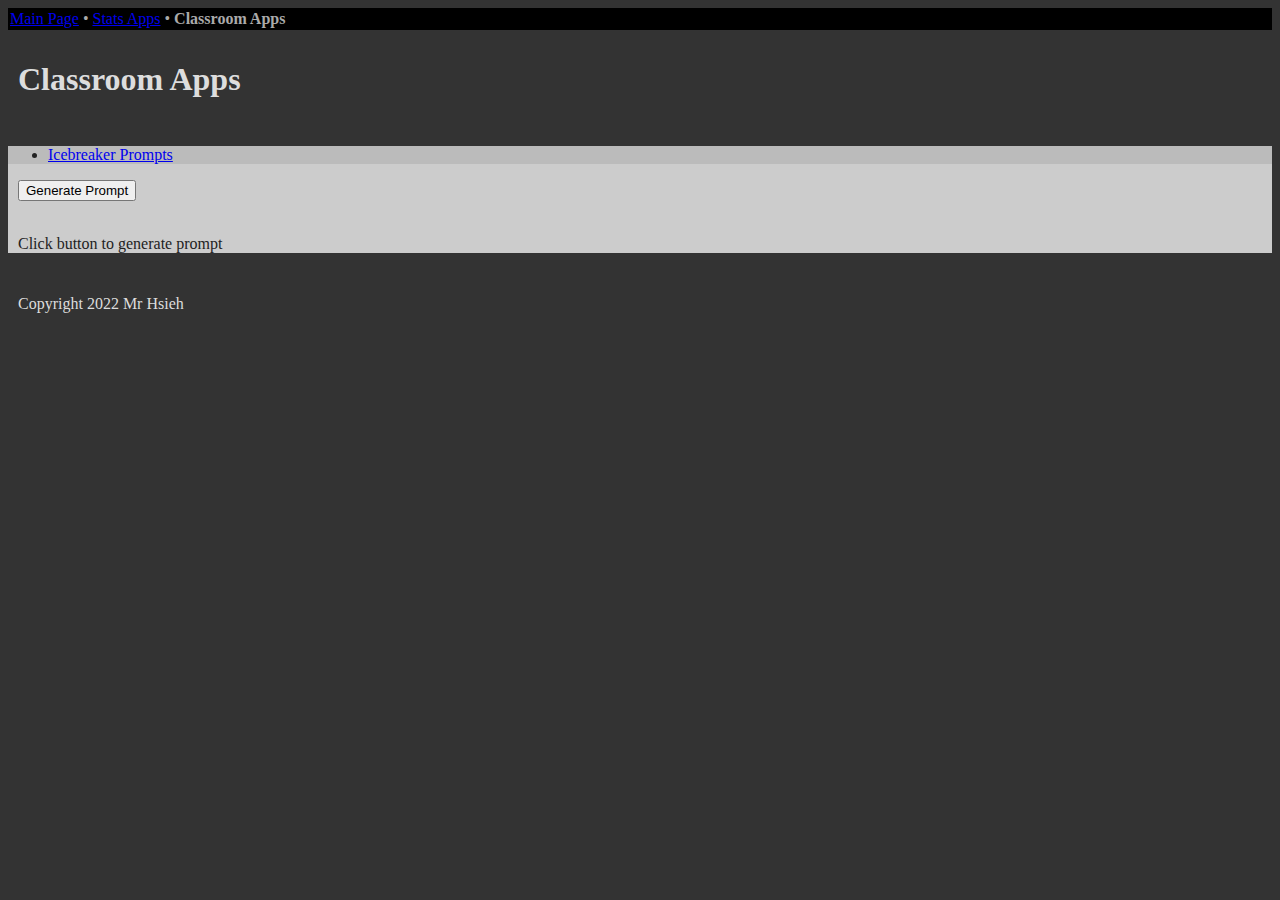
==== classroomApps.html @ c3a71892 "add classroomAppss page, Icebreaker prompts applet" ====
<!DOCTYPE html>
<html>

<head>
    <meta charset='utf-8'>
    <meta name="description" content="MrHsiehVCS.GitHub.io : ">
    <meta name="viewport" content="width=device-width, initial-scale=1, shrink-to-fit=no">

    <!-- <link rel="stylesheet" type="text/css" media="screen" href="stylesheets/stylesheet.css"> -->
    <!-- <link rel="stylesheet" type="text/css" media="screen" href="jquery-ui-1.12.1/jquery-ui.css"> -->
    <!-- <link rel="stylesheet" type="text/css" media="screen" href="stylesheets/jquery.sliderTabs.css"> -->
    <link rel="stylesheet" href="css/bootstrap.css">
    <link rel="stylesheet" href="stylesheets/general.css">

    <!-- <link rel="stylesheet" href="https://maxcdn.bootstrapcdn.com/bootstrap/3.3.7/css/bootstrap.min.css"> -->

    <title>Mr Hsieh's Math Apps</title>
    <link rel="shortcut icon" href="favicon.ico" type="image/x-icon" src="favicon.ico">

    <script src="javascripts/jquery-3.3.1.js"></script>
    <script src="js/popper.js"></script>
    <script src="js/bootstrap.js"></script>
    <script src="javascripts/dnd_tristana2.js"></script>
    <script type="text/javascript" src="javascripts/icebreaker_questions.js"></script>
    <!-- fontawesome.com -->
    <link rel="stylesheet" href="https://use.fontawesome.com/releases/v5.0.9/css/all.css"
        integrity="sha384-5SOiIsAziJl6AWe0HWRKTXlfcSHKmYV4RBF18PPJ173Kzn7jzMyFuTtk8JA7QQG1" crossorigin="anonymous">
    <!-- <script defer src="https://use.fontawesome.com/releases/v5.0.9/js/all.js" integrity="sha384-8iPTk2s/jMVj81dnzb/iFR2sdA7u06vHJyyLlAd4snFpCl/SnyUjRrbdJsw1pGIl" crossorigin="anonymous"></script> -->



    <!-- <script src="https://ajax.aspnetcdn.com/ajax/jQuery/jquery-3.3.1.min.js"></script> -->
    <!-- <script src="https://ajax.googleapis.com/ajax/libs/jquery/3.3.1/jquery.min.js"></script> -->

    <!-- <script src="jquery-ui-1.12.1/jquery-ui.js"></script> -->
    <!-- <script src="http://ajax.googleapis.com/ajax/libs/jqueryui/1.10.3/jquery-ui.min.js"></script> -->

    <!-- <script type="text/javascript" src="javascripts/tristana_magic_index.js"></script>  -->
    <!-- <script type="text/javascript" src="javascripts/jquery.sliderTabs.js"></script> -->
    <!-- <script type="text/javascript" src="javascripts/dnd_tristana.js"></script> -->
</head>

<!-- <body data-spy="scroll" data-target=".nav" data-offset="50"> -->

<body data-spy="" data-target=".nav" data-offset="50">
    <nav style="background-color:#000;">
        <a href="index.html">Main Page</a> &#x2022;
        <a href="statsApps.html">Stats Apps</a> &#x2022;
        <strong>Classroom Apps</strong> 
    </nav>
    <!-- HEADER -->
    <div id="header_wrap" class="outer container">
        <header class="inner">
            <h1 id="project_title" class="text-center">Classroom Apps</h1>
            <!-- <h2 id="project_tagline">An attempt to make magic come alive</h2> -->
        </header>
    </div>




    <!-- MAIN CONTENT -->
    <div id="main_content_wrap" class="outer">
        <section id="main_content" class="inner container">
            <div class="row">
                <div id="nav-col" class="col-md-3 col-lg-2 ">

                    <ul class="nav" role="tablist">

                        <li class="nav-item col-3 col-sm-4 col-md-12 text-center nopadding">
                            <a class="nav-link" data-toggle="tab" href="#IcebreakerPromptsTab">Icebreaker Prompts</a>
                        </li>
                    </ul>
                </div>



                <div class="tab-content col-md-9 col-lg-10 ">


                    <div class="tab-pane" id="IcebreakerPromptsTab">
                        <button type="button" class="btn-lg btn-primary" onclick="setNewPrompts()">Generate
                            Prompt</button> 
                        <br>
                        <br>
                        <p id="promptDiv">Click button to generate prompt</p>
                    </div>


                </div>

            </div>
    </div>
    </section>
    </div>
    <!-- END section main_content class="inner" -->


    <!-- END MAIN CONTENT -->
    <!-- FOOTER  -->
    <div id="footer_wrap" class="outer">
        <footer class="inner">
            <p>Copyright 2022 Mr Hsieh</p>
        </footer>
    </div>


</body>

</html>
---- stylesheets/general.css ----
body {
	color:#ddd;
	background: #333;
}

nav {
	color:#aaa;
	background-color:#000;
	padding:2px;
}

.outer
{
	width:100%;
}

#header_wrap {
	padding: 10px;
}

#main_content_wrap {
	color:#222;
	background-color:#ccc;
	width: 100%;
	/*padding: 10px;*/
}

#main_content {
}

#footer_wrap {
	padding:10px;
}

.wrapper {
	padding:15px;
}

.popover-header {
	color:#000;
}

.inner
{
	/*width:100%;*/
	margin: 0px 0px 0px 0px;
	max-width: 100%;
}


.fat 
{
	width: 100%;
}

.nav-item .md
{
	width:100%;
}

.nav-link:hover
{
	background-color: #ddd;
}

.nav-link:active
{
	background-color: #bbb;
}

.nav-item .active {
	background-color: #007bff;
	color: #fff;
}

.nopadding {
	padding: 0 !important;
	margin: 0 !important;
}

html {
	overflow-y: scroll;
}

.affix {
	top: 0;
	width: 100%;
}

.affix-top {
	width: 100%;
}

.affix-bottom {
	position: absolute;
	width: 100%;  
}

.no-margin {
	margin:0px 0px 0px 0px;
}
.small-margin {
	margin:2px 2px 2px 2px;
}

.no-padding {
	padding:0px;
}

#hp-holder {
	position:relative;
	/*width:120px;*/
	height:120px;
	color:#fff;
}

#mp-holder {
	position:relative;
	/*width: 120px;*/
	height: 120px;
	color:#fff;
}

.floating-centered {
	position:absolute;
	top:50%;
	left:50%;
	transform:translate(-50%, -50%);
}

.relative {
	position:relative;
}

.card-header .fa {
	transition: .3s ;
}
.card-header .collapsed .fa {
	transform: rotate(-90deg);
}

#nav-col {
	background-color: #bbb;
	/*margin: 10px;*/
	/*margin-right: 100px;*/
	padding:0px;
}

.tab-pane {
	margin:10px;
}

#roll-answer-wrapper {
	/*each line is 24px, add 20 for padding*/
	/*min-height: 120px;*/
	/*min-height: 96px;*/
	min-height: 116px;
	position:relative;
	box-sizing: border-box;
	padding:10px;

}

#roll-answer {
	/*min-height: 120px;*/
	/*width: 100%;*/
	/*background-color: #f00;*/
	clear:both;
	position:static;
	padding-right: 20px;
	top:50%;
	/* transform: translateY(-50%); */
	/* -webkit-transform: translateY(-50%); */
	/* -ms-transform: translateY(-50%); */
}
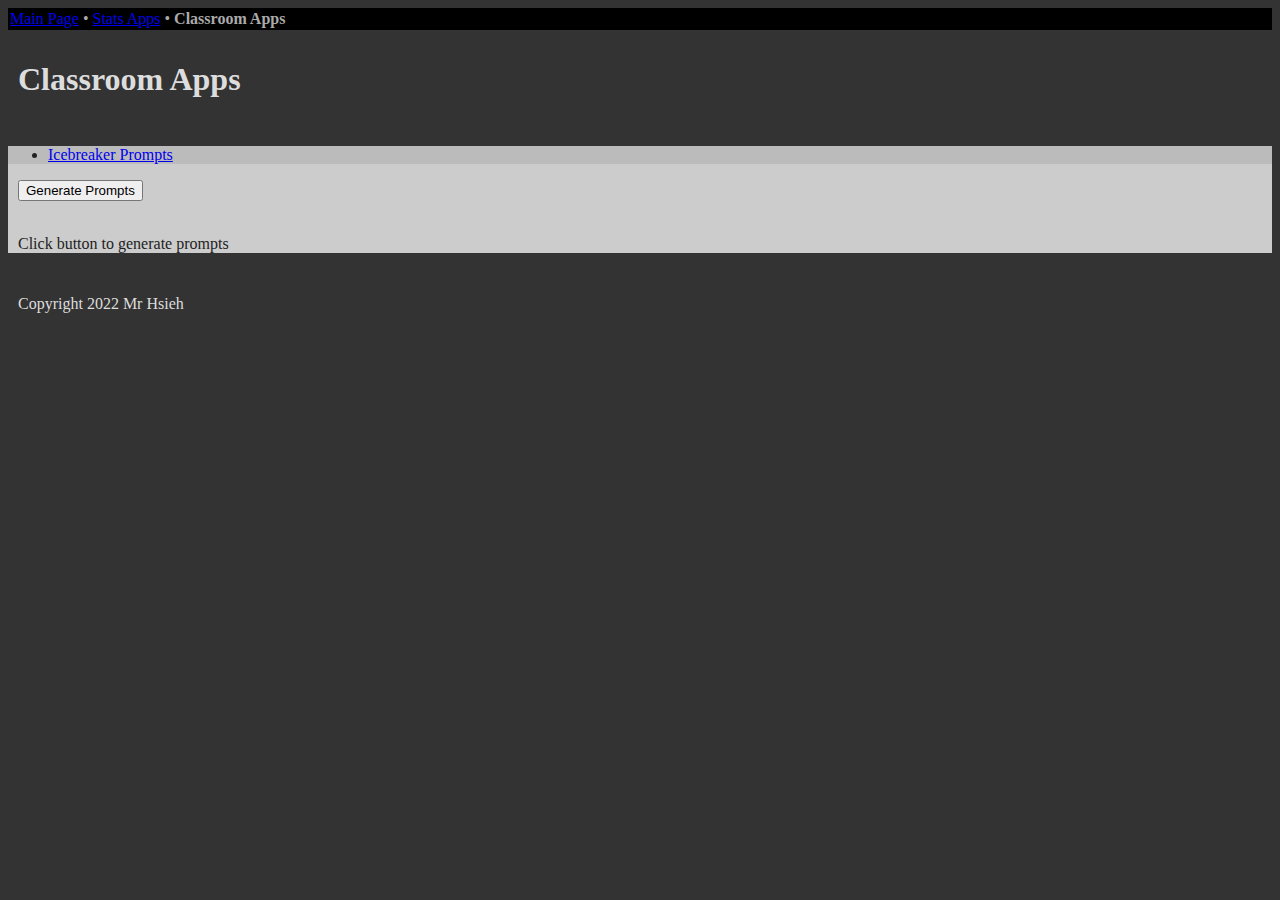
==== commit c89d7780: "typo" ====
--- a/classroomApps.html
+++ b/classroomApps.html
@@ -80,10 +80,10 @@
 
                     <div class="tab-pane" id="IcebreakerPromptsTab">
                         <button type="button" class="btn-lg btn-primary" onclick="setNewPrompts()">Generate
-                            Prompt</button> 
+                            Prompts</button> 
                         <br>
                         <br>
-                        <p id="promptDiv">Click button to generate prompt</p>
+                        <p id="promptDiv">Click button to generate prompts</p>
                     </div>
 
 
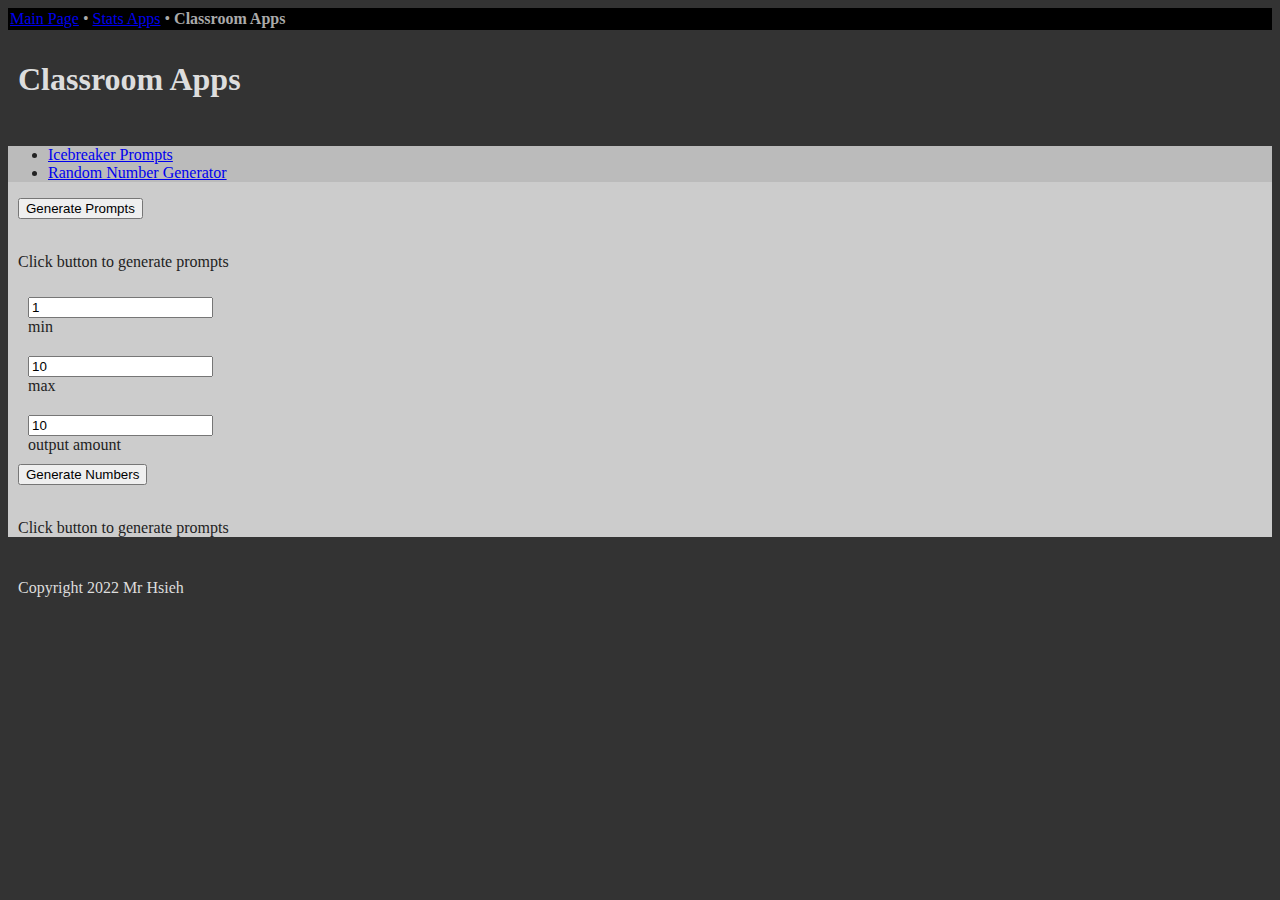
==== commit 30321232: "Add Random Number Generator App" ====
--- a/classroomApps.html
+++ b/classroomApps.html
@@ -14,7 +14,7 @@
 
     <!-- <link rel="stylesheet" href="https://maxcdn.bootstrapcdn.com/bootstrap/3.3.7/css/bootstrap.min.css"> -->
 
-    <title>Mr Hsieh's Math Apps</title>
+    <title>Mr Hsieh's Classroom Apps</title>
     <link rel="shortcut icon" href="favicon.ico" type="image/x-icon" src="favicon.ico">
 
     <script src="javascripts/jquery-3.3.1.js"></script>
@@ -22,6 +22,7 @@
     <script src="js/bootstrap.js"></script>
     <script src="javascripts/dnd_tristana2.js"></script>
     <script type="text/javascript" src="javascripts/icebreaker_questions.js"></script>
+    <script type="text/javascript" src="javascripts/randomNumberGenerator.js"></script>
     <!-- fontawesome.com -->
     <link rel="stylesheet" href="https://use.fontawesome.com/releases/v5.0.9/css/all.css"
         integrity="sha384-5SOiIsAziJl6AWe0HWRKTXlfcSHKmYV4RBF18PPJ173Kzn7jzMyFuTtk8JA7QQG1" crossorigin="anonymous">
@@ -70,6 +71,9 @@
                         <li class="nav-item col-3 col-sm-4 col-md-12 text-center nopadding">
                             <a class="nav-link" data-toggle="tab" href="#IcebreakerPromptsTab">Icebreaker Prompts</a>
                         </li>
+                        <li class="nav-item col-3 col-sm-4 col-md-12 text-center nopadding">
+                            <a class="nav-link" data-toggle="tab" href="#RandomNumberGeneratorTab">Random Number Generator</a> 
+                        </li>
                     </ul>
                 </div>
 
@@ -84,6 +88,30 @@
                         <br>
                         <br>
                         <p id="promptDiv">Click button to generate prompts</p>
+                    </div>
+
+                    <div class="tab-pane" id="RandomNumberGeneratorTab">
+                        <div class="row">
+                            <div class="form-floating"style="padding:10px; width:100px">
+                                <input type="number" class="form-control" id="randMinInput" value="1">
+                                <label for="floatingInput">min</label>
+                            </div>
+                            <div class="form-floating"style="padding:10px; width:100px">
+                                <input type="number" class="form-control" id="randMaxInput" value="10">
+                                <label for="floatingInput">max</label>
+                            </div>
+                            <div class="form-floating"style="padding:10px; width:130px">
+                                <input type="number" class="form-control"  id="randOutputCount" value="10">
+                                <label for="floatingInput">output amount</label>
+                            </div>
+                        </div>
+                        <div class="row">
+                            <button type="button" class="btn-lg btn-primary" onclick="generateRandomNumbers()">Generate
+                                Numbers</button> 
+                            
+                        </div>
+                        <br>
+                        <p id="randomNumberDiv">Click button to generate prompts</p>
                     </div>
 
 
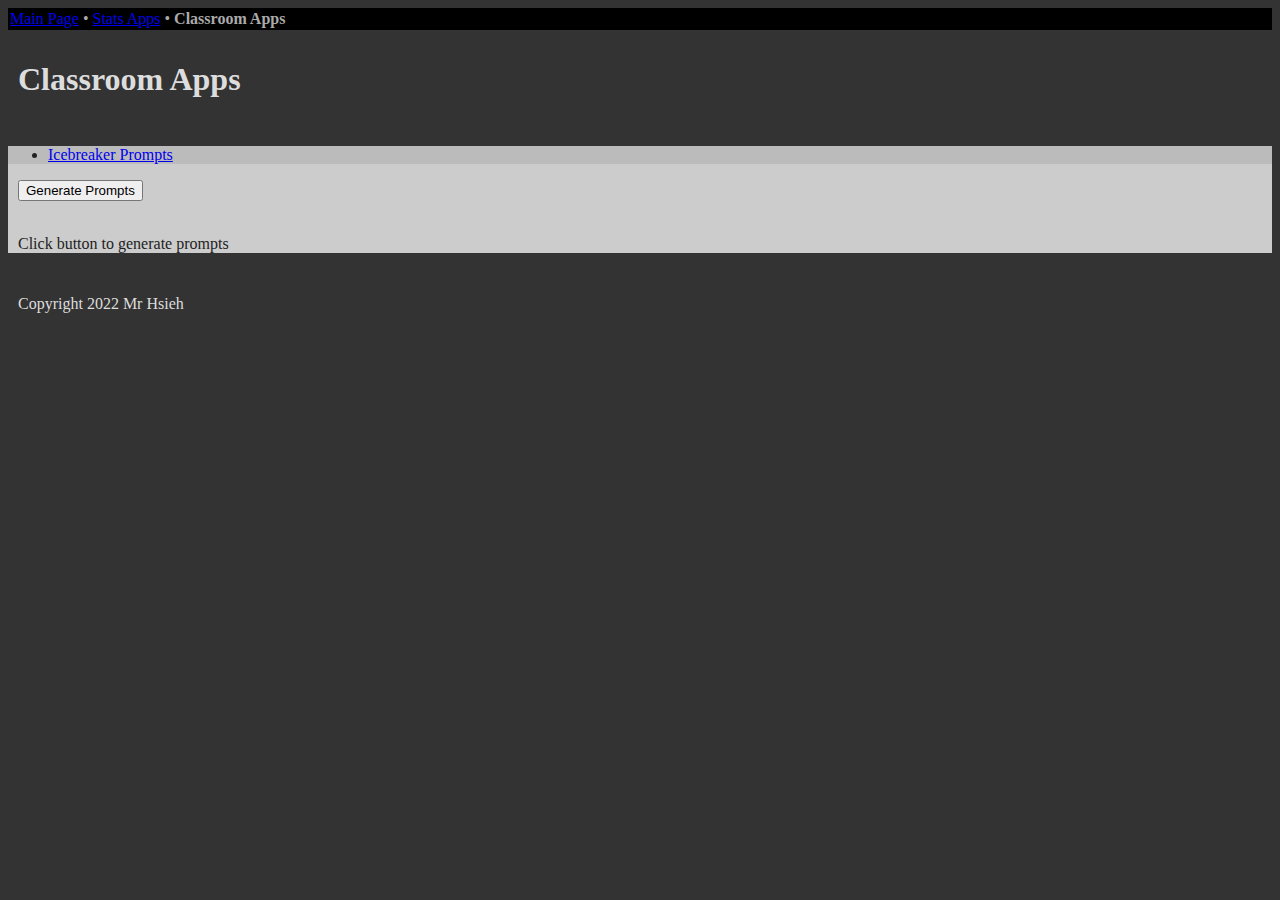
==== commit e109820d: "ui for rand num gen, move to stats apps" ====
--- a/classroomApps.html
+++ b/classroomApps.html
@@ -22,7 +22,6 @@
     <script src="js/bootstrap.js"></script>
     <script src="javascripts/dnd_tristana2.js"></script>
     <script type="text/javascript" src="javascripts/icebreaker_questions.js"></script>
-    <script type="text/javascript" src="javascripts/randomNumberGenerator.js"></script>
     <!-- fontawesome.com -->
     <link rel="stylesheet" href="https://use.fontawesome.com/releases/v5.0.9/css/all.css"
         integrity="sha384-5SOiIsAziJl6AWe0HWRKTXlfcSHKmYV4RBF18PPJ173Kzn7jzMyFuTtk8JA7QQG1" crossorigin="anonymous">
@@ -71,9 +70,7 @@
                         <li class="nav-item col-3 col-sm-4 col-md-12 text-center nopadding">
                             <a class="nav-link" data-toggle="tab" href="#IcebreakerPromptsTab">Icebreaker Prompts</a>
                         </li>
-                        <li class="nav-item col-3 col-sm-4 col-md-12 text-center nopadding">
-                            <a class="nav-link" data-toggle="tab" href="#RandomNumberGeneratorTab">Random Number Generator</a> 
-                        </li>
+                        
                     </ul>
                 </div>
 
@@ -90,29 +87,7 @@
                         <p id="promptDiv">Click button to generate prompts</p>
                     </div>
 
-                    <div class="tab-pane" id="RandomNumberGeneratorTab">
-                        <div class="row">
-                            <div class="form-floating"style="padding:10px; width:100px">
-                                <input type="number" class="form-control" id="randMinInput" value="1">
-                                <label for="floatingInput">min</label>
-                            </div>
-                            <div class="form-floating"style="padding:10px; width:100px">
-                                <input type="number" class="form-control" id="randMaxInput" value="10">
-                                <label for="floatingInput">max</label>
-                            </div>
-                            <div class="form-floating"style="padding:10px; width:130px">
-                                <input type="number" class="form-control"  id="randOutputCount" value="10">
-                                <label for="floatingInput">output amount</label>
-                            </div>
-                        </div>
-                        <div class="row">
-                            <button type="button" class="btn-lg btn-primary" onclick="generateRandomNumbers()">Generate
-                                Numbers</button> 
-                            
-                        </div>
-                        <br>
-                        <p id="randomNumberDiv">Click button to generate prompts</p>
-                    </div>
+                    
 
 
                 </div>
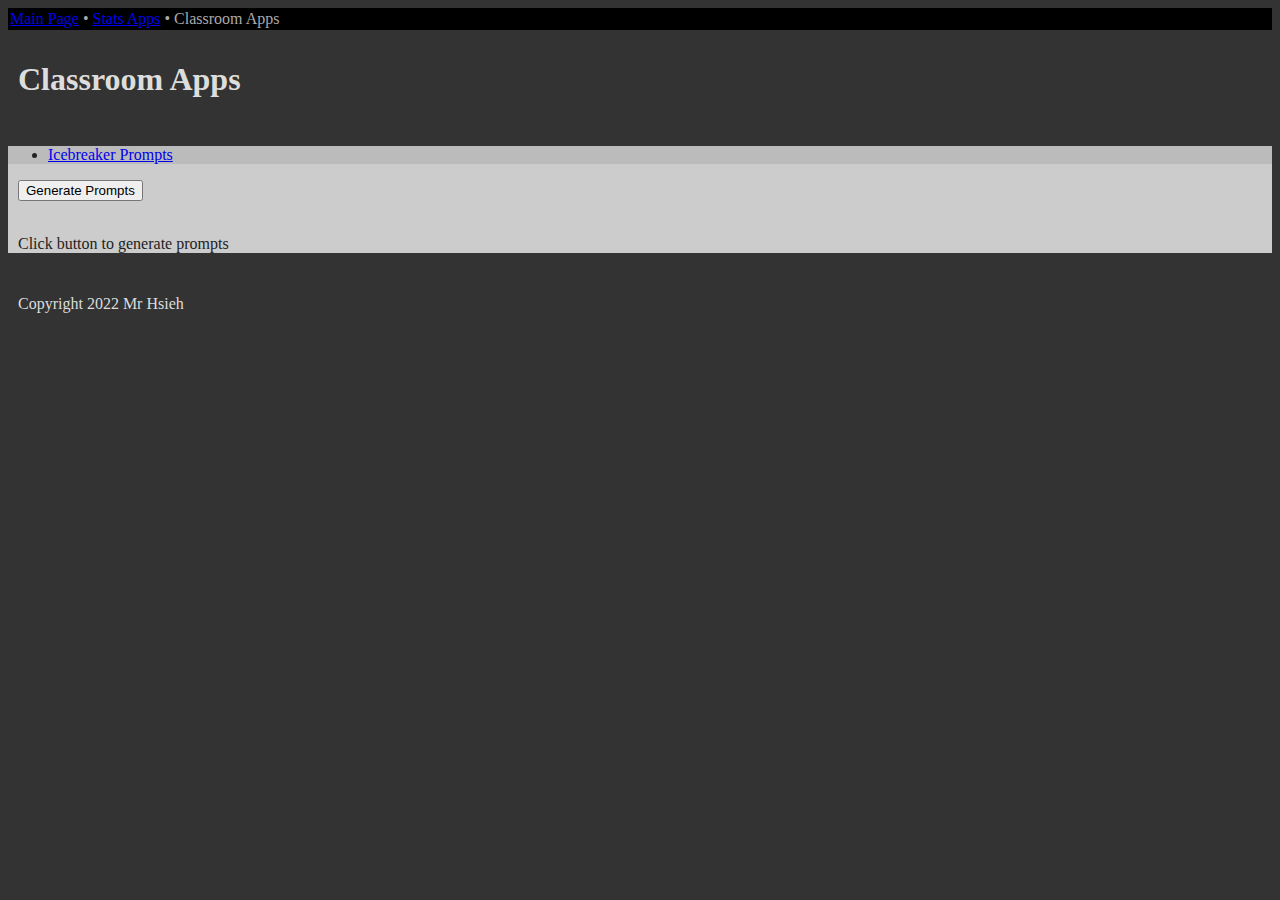
==== commit ca7603a2: "ux - index.html, nav bar" ====
--- a/classroomApps.html
+++ b/classroomApps.html
@@ -46,7 +46,7 @@
     <nav style="background-color:#000;">
         <a href="index.html">Main Page</a> &#x2022;
         <a href="statsApps.html">Stats Apps</a> &#x2022;
-        <strong>Classroom Apps</strong> 
+        <a>Classroom Apps</a> 
     </nav>
     <!-- HEADER -->
     <div id="header_wrap" class="outer container">
